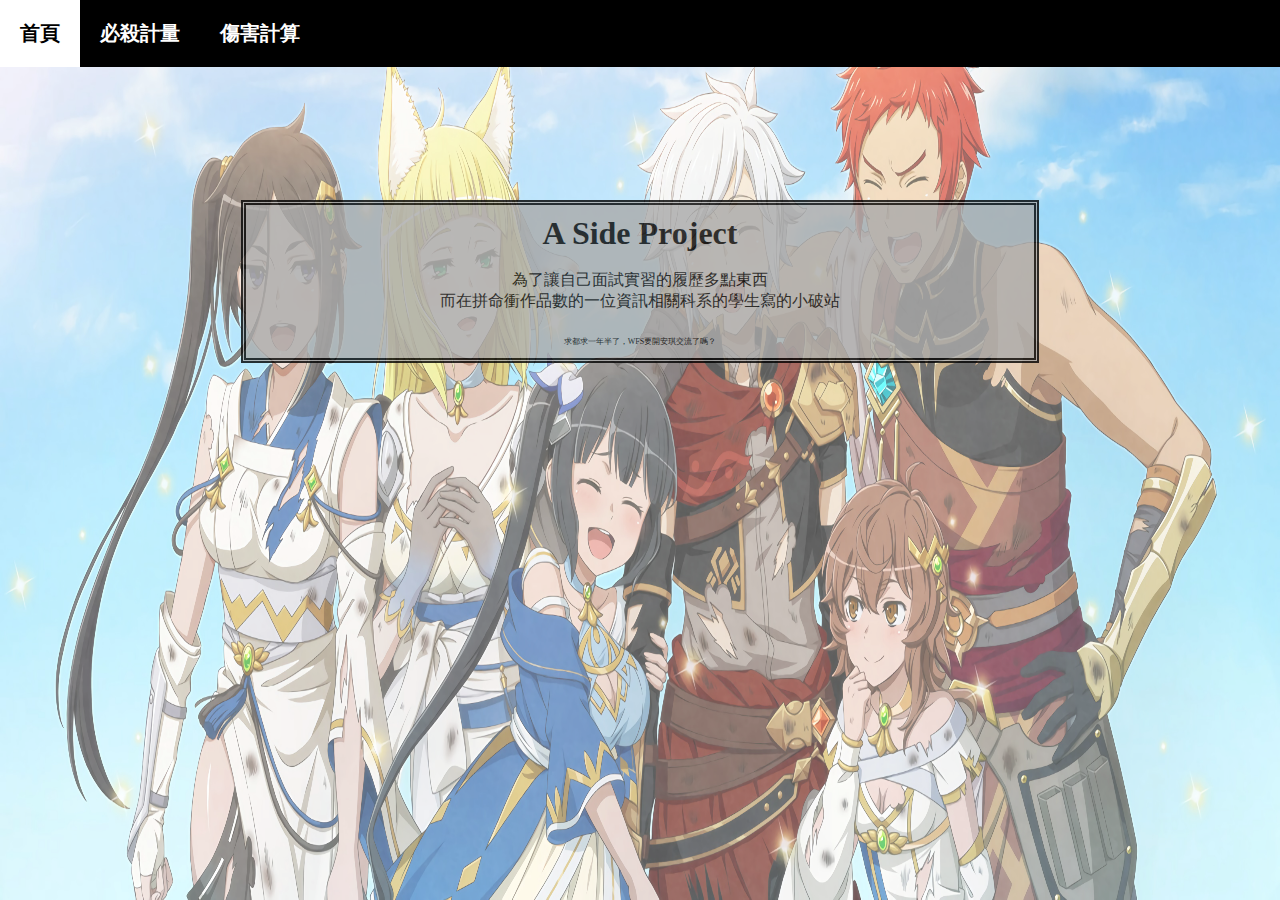
==== index.html @ ceac67df "beta" ====
<!DOCTYPE html>
<html lang="en">
<head>
    <meta charset="UTF-8">
    <meta http-equiv="X-UA-Compatible" content="IE=edge">
    <meta name="viewport" content="width=device-width, initial-scale=1.0">
    <title>Document</title>
    <link rel="stylesheet" href="style.css">
</head>
<body>
    <!-- Navigation -->
    <div class="navBar">
        <a href="./index.html" id="home"><b>首頁</b></a>
        <a href="./specialArt.html" id="sa"><b>必殺計量</b></a>
        <a href="./dmg.html" id="dmg"><b>傷害計算</b></a>
    </div>
    
    <img src="./image/HIGH.jpg" alt="background" id="backgroundImg">

    <!--內容-->
    <div class="container">
        <div class="content">

            <h1>A Side Project</h1>
            
            <p>
                <br>
                為了讓自己面試實習的履歷多點東西<br>
                而在拼命衝作品數的一位資訊相關科系的學生寫的小破站<br>
                <br>

                <span>求都求一年半了，WFS要開安琪交流了嗎？</span>
            </p>

            
        </div>
    </div>

    <div class="iframeContainer">
        <iframe width="560" height="315" src="https://www.youtube.com/embed/v8nI7Ryl_Sg" title="YouTube video player" frameborder="0" allow="accelerometer; autoplay; clipboard-write; encrypted-media; gyroscope; picture-in-picture" allowfullscreen></iframe>
    </div>
</body>
</html>
---- style.css ----
*{
    padding: 0;
    margin: 0;
}

.navBar{
    width:100%;
    position: fixed;
    top: 0%;
    z-index: 1;

    background-color: black;

    font-size: 0px;
}

.navBar a{
    text-decoration: none;
    padding: 20px;
    display: inline-block;

    color:white;

    font-size: 20px;
}

.navBar a:hover{
    color: black;
    background-color: white;
}

#backgroundImg{
    width: 100%;
    height: 100%;
    display: inline;
    position: fixed;
    z-index: -999;
    opacity: 70%;
}

.container{
    position: relative;
    margin: auto;
    top: 200px;

    text-align: center;
}

.content{
    position: relative;
    margin: auto;
    width: 60%;
    padding: 10px;

    border: double 5px;
    background-color: #A9A9A9;
    opacity: 80%;
}

.iframeContainer{
    position: relative;
    margin: auto;
    text-align: center;
    top: 200px;
}

span{
    font-size: 8px;
}

iframe{
    position: relative;
    margin: auto;
    padding: 10px;
}

.SAContainer{
    position: relative;
    margin: auto;
    top: 200px;
    width: 1200px;
    height: 400px;
    display: block;

    border-radius: 12px;
    border: black solid 5px;
    background-color: white;
    opacity: 90%;
}


.SA-Table{
    border: solid 1px;
    border-collapse: collapse;
    background-color: blanchedalmond;
    margin: auto;
    position: relative;
    top: 20px;
}

.SA-Table td{
    padding: 5px;
    border: solid 1px;
}

.turn{
    text-align: center;
}

.buttonGroup{
    margin: auto;
    padding: 10px;
    text-align: center;
    position: relative;
    top: 20px;
}

#calculate{
    padding: 10px 20px;
    border-radius: 4px;
    transition: all .3s linear;
    background-color: blanchedalmond;

    font-size: 16px;
    font-weight: bold;
}

#calculate:hover{
    background-color: tan;
}

#reset{
    padding: 10px 20px;
    border-radius: 4px;
    transition: all .3s linear;
    background-color: blanchedalmond;

    font-size: 16px;
    font-weight: bold;
}

#reset:hover{
    background-color: tan;
}

#descriptionBtn{
    padding: 10px 14px;
    border-radius: 28px;
    transition: all .3s linear;
    background-color: tomato;

    font-size: 8px;
    font-weight: bold;
}

#descriptionBtn:hover{
    background-color: rgb(231, 4, 4);
}

.turnToT, .turnSA{
    text-align: center;
}

#blackOut{
    display: none;
    position: absolute;
    top: 0;
    left: 0;
    width: 100%;
    height: 100%;
    background: #000;
    opacity: 0.7;
    filter: alpha(opacity=70%);
    overflow: hidden;
    z-index: 2;
}

#descriptionContainer{
    position: absolute;
    top: 10%;
    left: 10%;
    right: 10%;
    margin-left: auto;
    margin-right: auto;
    height: 600px;
    display: none;
    z-index: 3;

    border: solid black 5px;
    border-radius: 12px;
    background-color: blanchedalmond;
}

.descriptionTitle{
    text-align: center;
    padding: 10px;
}

.description{
    margin: 10px;
}

strong{
    color: red;
}

#ok{
    font-size: 16px;
    padding: 10px 20px;
    position: absolute;
    right: 10px;
    bottom: 10px;

    border-radius: 12px;
    background-color: white;
    font-weight: bold;
}

#ok:hover{
    background-color: rgb(216, 213, 213);
}

/*
.exampleDiv{
    margin-left: 10px;
    font-weight: bold;
    text-decoration: underline;
    color: blue;
}

.imgSpace{
    width: 295px;
    height: 200px;
    position: relative;
    float: right;
    top: 10px;
}

#category1{
    position: relative;
    display: none;
    float: right;
    width: 140px;
}

#category2{
    position: relative;
    
    float: left;
    width: 140px;

}
*/
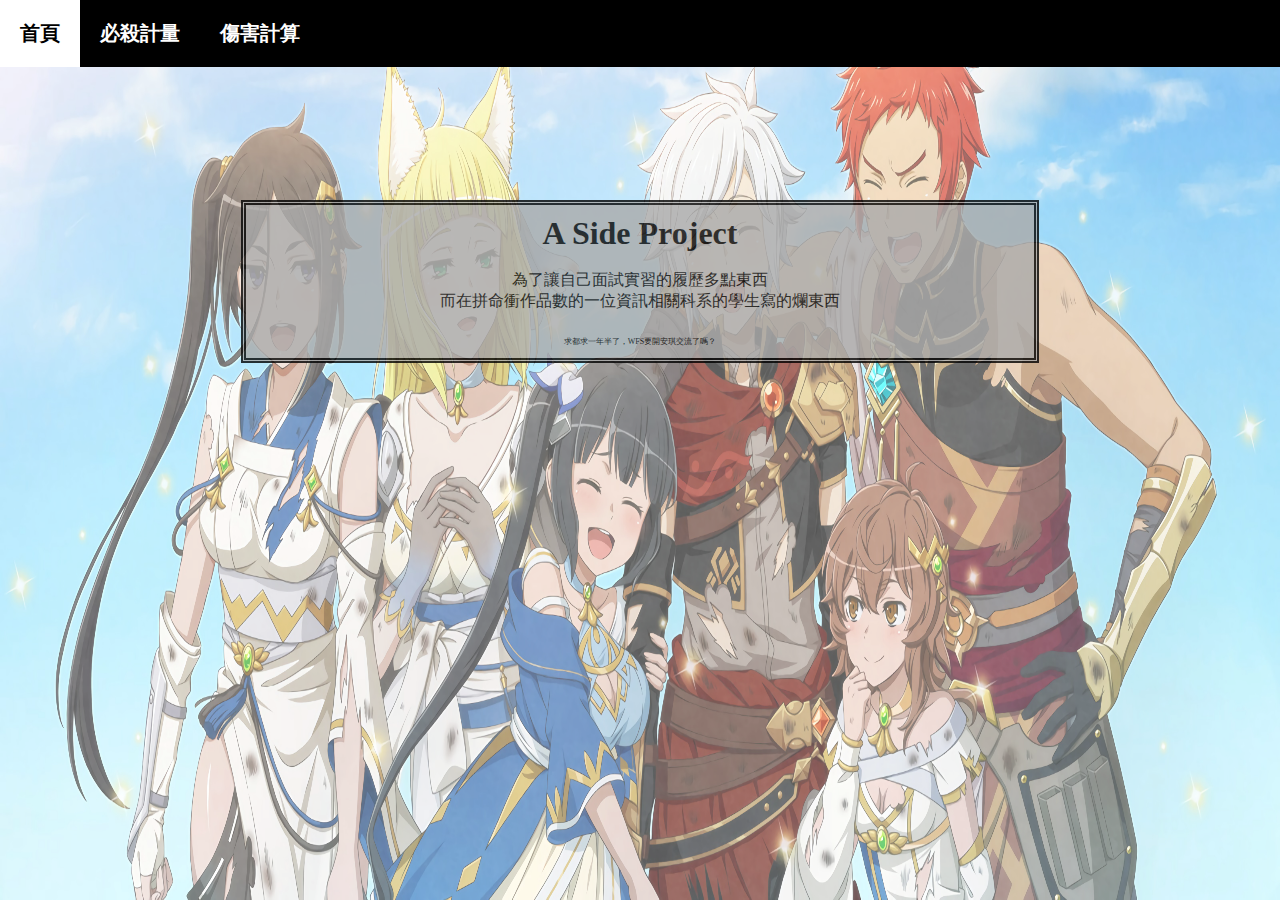
==== commit 76d559a6: "Update index.html" ====
--- a/index.html
+++ b/index.html
@@ -26,7 +26,7 @@
             <p>
                 <br>
                 為了讓自己面試實習的履歷多點東西<br>
-                而在拼命衝作品數的一位資訊相關科系的學生寫的小破站<br>
+                而在拼命衝作品數的一位資訊相關科系的學生寫的爛東西<br>
                 <br>
 
                 <span>求都求一年半了，WFS要開安琪交流了嗎？</span>
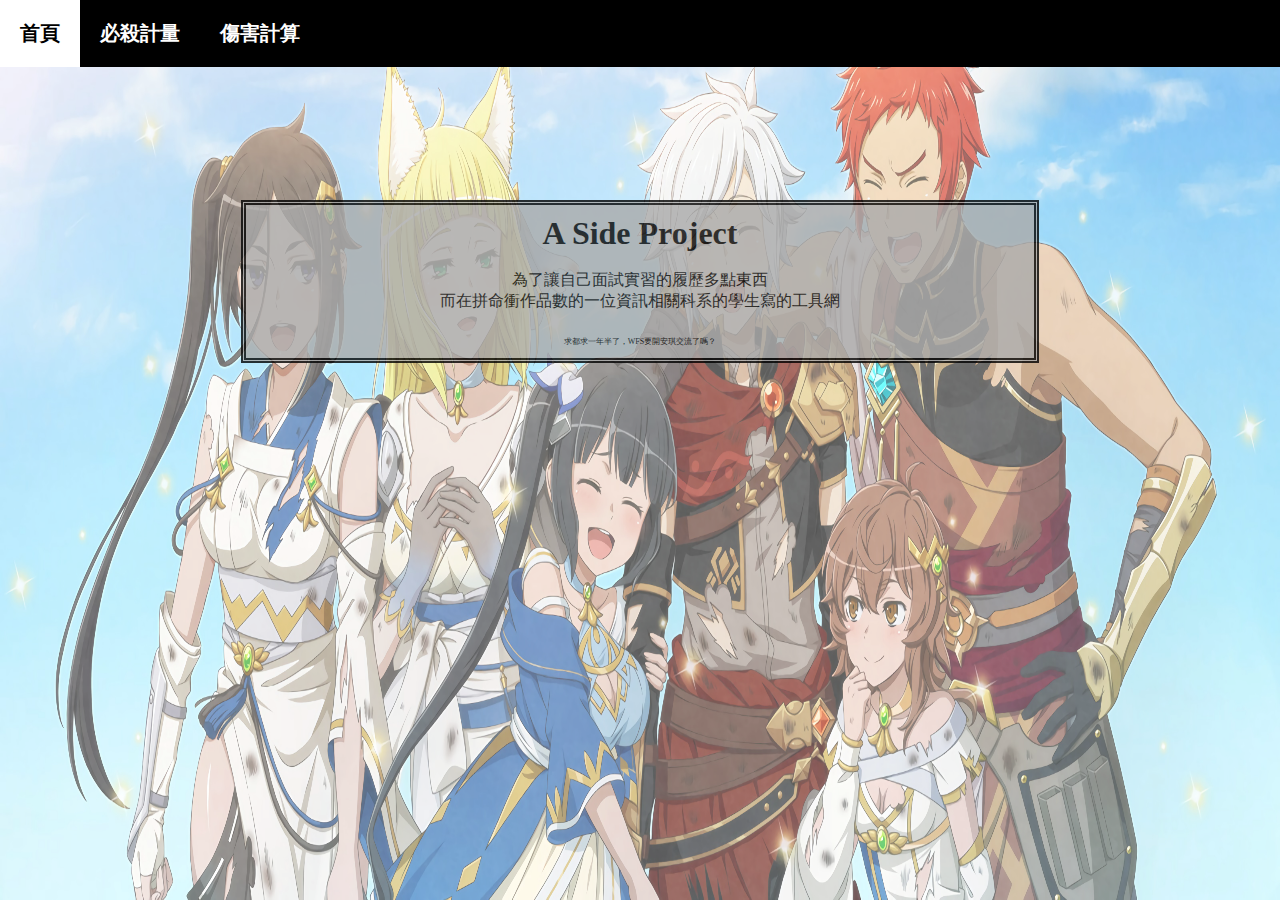
==== commit 73e95068: "新增" ====
--- a/index.html
+++ b/index.html
@@ -4,7 +4,7 @@
     <meta charset="UTF-8">
     <meta http-equiv="X-UA-Compatible" content="IE=edge">
     <meta name="viewport" content="width=device-width, initial-scale=1.0">
-    <title>Document</title>
+    <title>toolWeb</title>
     <link rel="stylesheet" href="style.css">
 </head>
 <body>
@@ -26,7 +26,7 @@
             <p>
                 <br>
                 為了讓自己面試實習的履歷多點東西<br>
-                而在拼命衝作品數的一位資訊相關科系的學生寫的爛東西<br>
+                而在拼命衝作品數的一位資訊相關科系的學生寫的工具網<br>
                 <br>
 
                 <span>求都求一年半了，WFS要開安琪交流了嗎？</span>
--- a/style.css
+++ b/style.css
@@ -79,7 +79,7 @@
     margin: auto;
     top: 200px;
     width: 1200px;
-    height: 400px;
+    height: 450px;
     display: block;
 
     border-radius: 12px;
@@ -115,7 +115,19 @@
     top: 20px;
 }
 
-#calculate{
+.buttonGroup2{
+    margin: auto;
+    padding: 10px;
+    text-align: right;
+    position: relative;
+    top: 20px;
+}
+
+#whichCharacter{
+    font-size: 20px;
+}
+
+#calculate, #reset, #thirtyThree, #sixtySix{
     padding: 10px 20px;
     border-radius: 4px;
     transition: all .3s linear;
@@ -125,21 +137,7 @@
     font-weight: bold;
 }
 
-#calculate:hover{
-    background-color: tan;
-}
-
-#reset{
-    padding: 10px 20px;
-    border-radius: 4px;
-    transition: all .3s linear;
-    background-color: blanchedalmond;
-
-    font-size: 16px;
-    font-weight: bold;
-}
-
-#reset:hover{
+#calculate:hover, #reset:hover, #thirtyThree:hover, #sixtySix:hover{
     background-color: tan;
 }
 
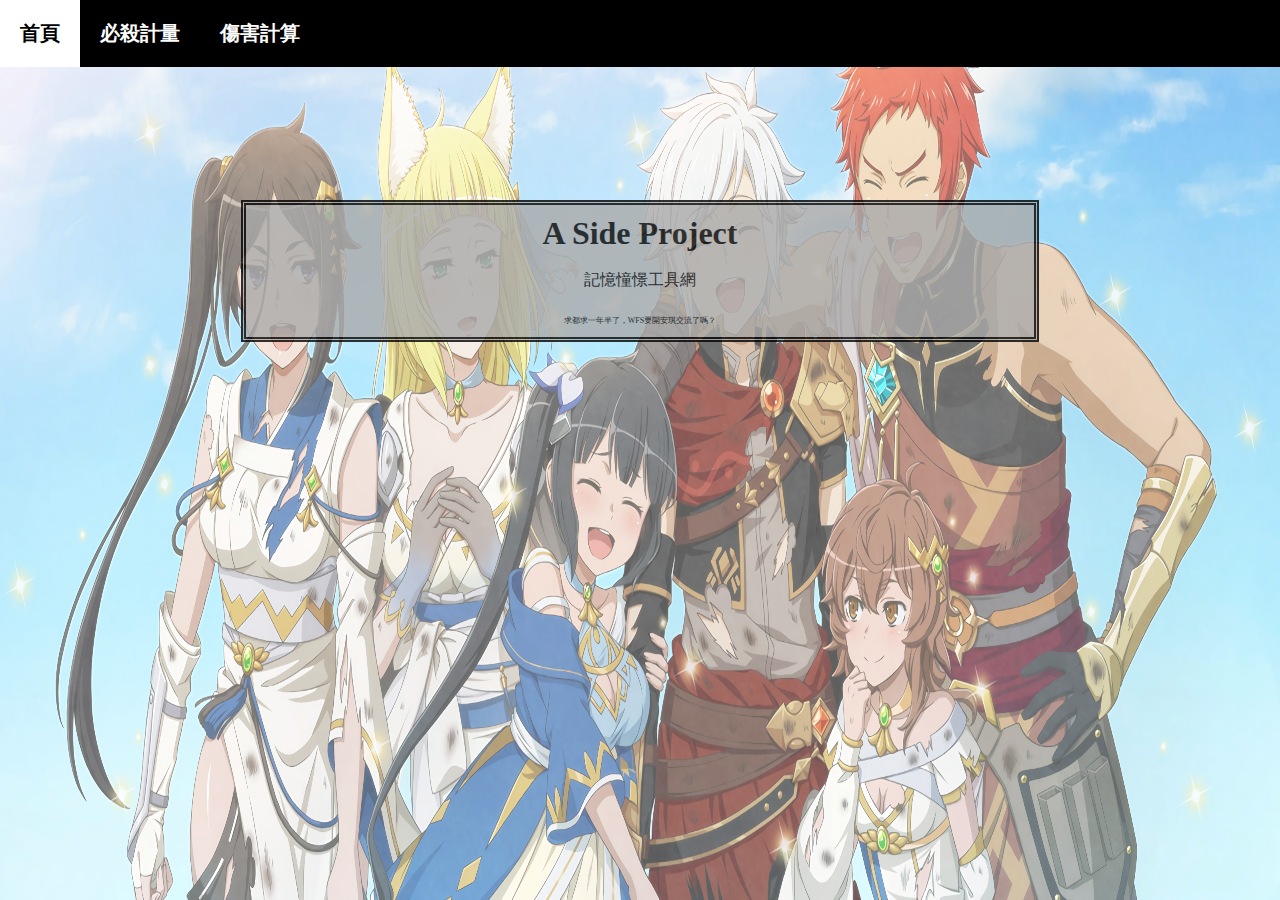
==== commit 86dc5157: "Update index.html" ====
--- a/index.html
+++ b/index.html
@@ -25,8 +25,7 @@
             
             <p>
                 <br>
-                為了讓自己面試實習的履歷多點東西<br>
-                而在拼命衝作品數的一位資訊相關科系的學生寫的工具網<br>
+                記憶憧憬工具網<br>
                 <br>
 
                 <span>求都求一年半了，WFS要開安琪交流了嗎？</span>
--- a/style.css
+++ b/style.css
@@ -141,6 +141,20 @@
     background-color: tan;
 }
 
+#reset{
+    padding: 10px 20px;
+    border-radius: 4px;
+    transition: all .3s linear;
+    background-color: blanchedalmond;
+
+    font-size: 16px;
+    font-weight: bold;
+}
+
+#reset:hover{
+    background-color: tan;
+}
+
 #descriptionBtn{
     padding: 10px 14px;
     border-radius: 28px;
@@ -161,7 +175,7 @@
 
 #blackOut{
     display: none;
-    position: absolute;
+    position: fixed;
     top: 0;
     left: 0;
     width: 100%;
@@ -218,6 +232,40 @@
     background-color: rgb(216, 213, 213);
 }
 
+@media (max-width: 799px){
+    .navBar{
+        text-align: center;
+    }
+
+    .navBar a{
+        font-size: 20px;
+    }
+
+    .content{
+        font-size: 16px;
+        width: 80%;
+    }
+    
+    #backgroundImg{
+        content: url(./image/belt_l_04.png);
+    }
+
+    iframe{
+        height: auto;
+        width: auto;
+    }
+
+    #descriptionContainer{
+        font-size: 10px;
+    }
+}
+
+@media (max-width: 1024px) {
+    #backgroundImg{
+        content: url(./image/belt_l_04.png);
+    }
+}
+
 /*
 .exampleDiv{
     margin-left: 10px;
